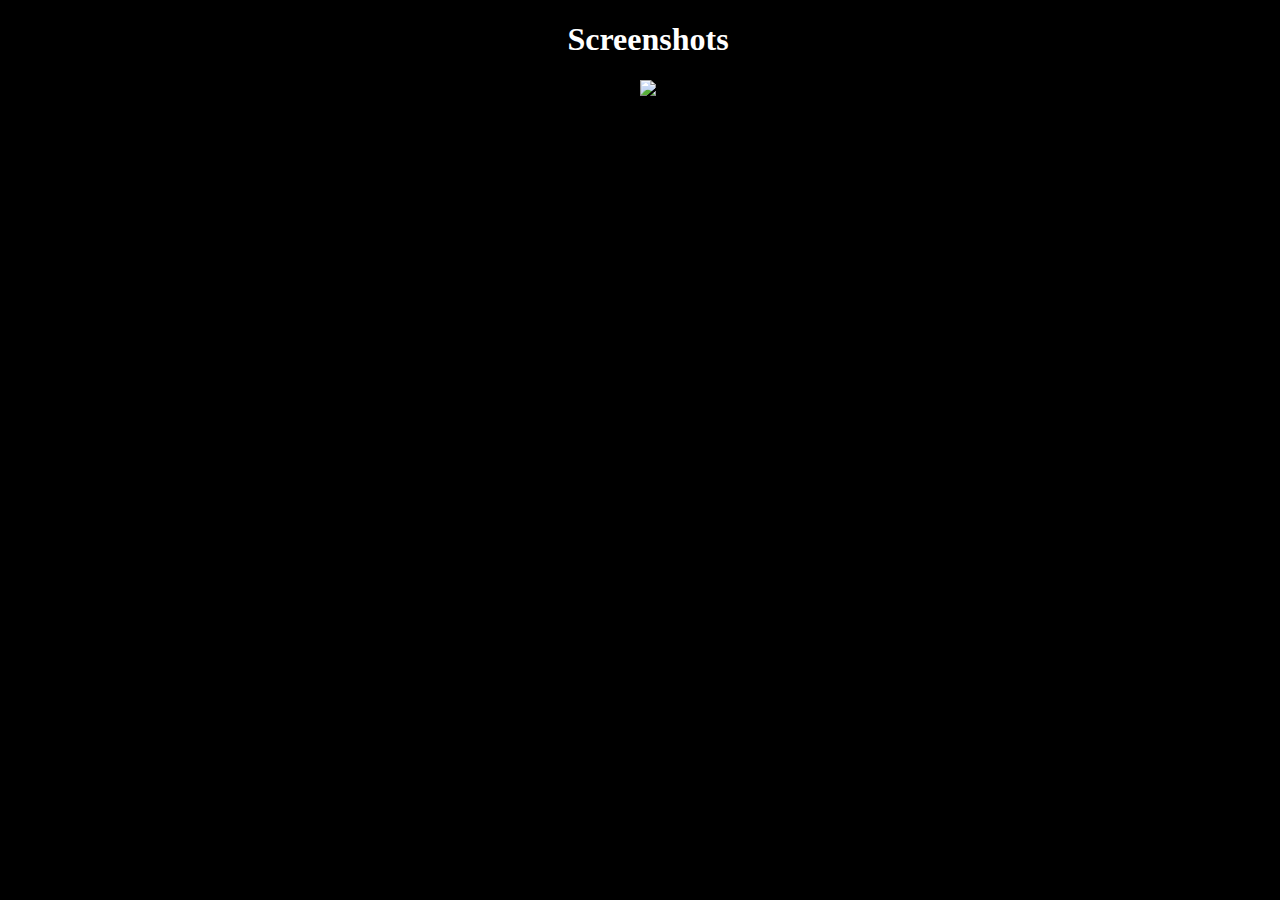
==== depic/dividedxi.depic/index.html @ 59cca235 "Add files via upload" ====
<!DOCTYPE html>
<html>
<head>
        <meta name="viewport" content="width=device-width, initial-scale=1, maximum-scale=1, user-scalable=no">
        <link rel="stylesheet" href="style.css" />
</head>
<body>
<center><h1>Screenshots</h1></center>
<center><img src="screen01.jpg"/></center>
</html>
---- depic/dividedxi.depic/style.css ----
body {
    background-color: #000; width: 100%; height: 100%;
}

h1 {
    color:#fff;
}

img {
    max-width: 99%;
    height: auto;
}
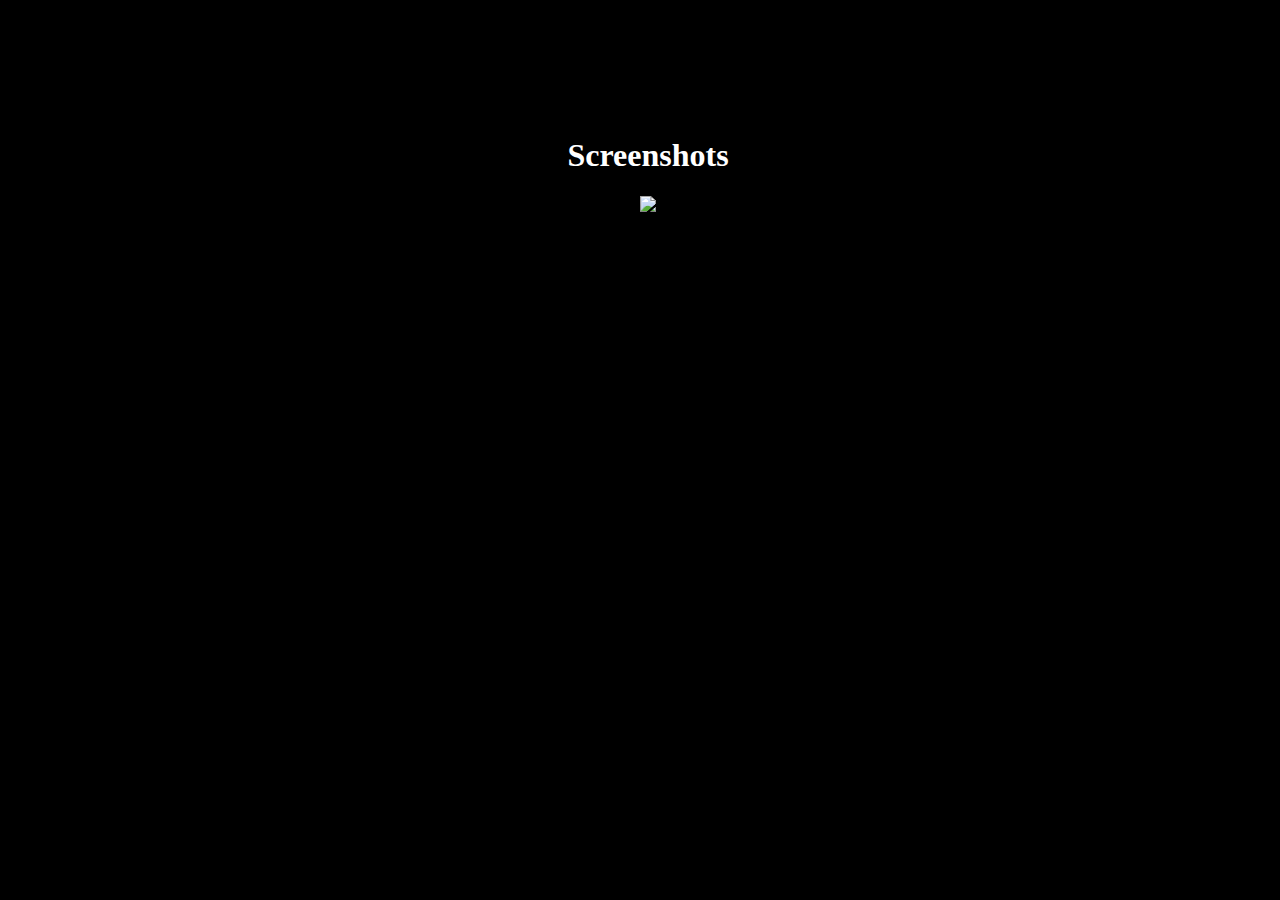
==== commit a71f240b: "Add files via upload" ====
--- a/depic/dividedxi.depic/index.html
+++ b/depic/dividedxi.depic/index.html
@@ -1,10 +1,22 @@
 <!DOCTYPE html>
 <html>
 <head>
-        <meta name="viewport" content="width=device-width, initial-scale=1, maximum-scale=1, user-scalable=no">
+        <meta name="viewport" content="width=device-width, initial-scale=1, maximum-scale=1">
+        <meta http-equiv="Cache-Control" content="no-store" />
         <link rel="stylesheet" href="style.css" />
 </head>
 <body>
+    <br>
+    <center>
+        Requires <b><i>XenInfo</i></b> for weather.
+        <br>
+        <br>
+        DividedXI i'ts a modern widget for XenHTML with weather, clock and day/month information. Hope you enjoy!
+        <br>
+        You can find me on Reddit, /user/theadrill.
+        <br>
+        <br>
+    </center>
 <center><h1>Screenshots</h1></center>
 <center><img src="screen01.jpg"/></center>
 </html>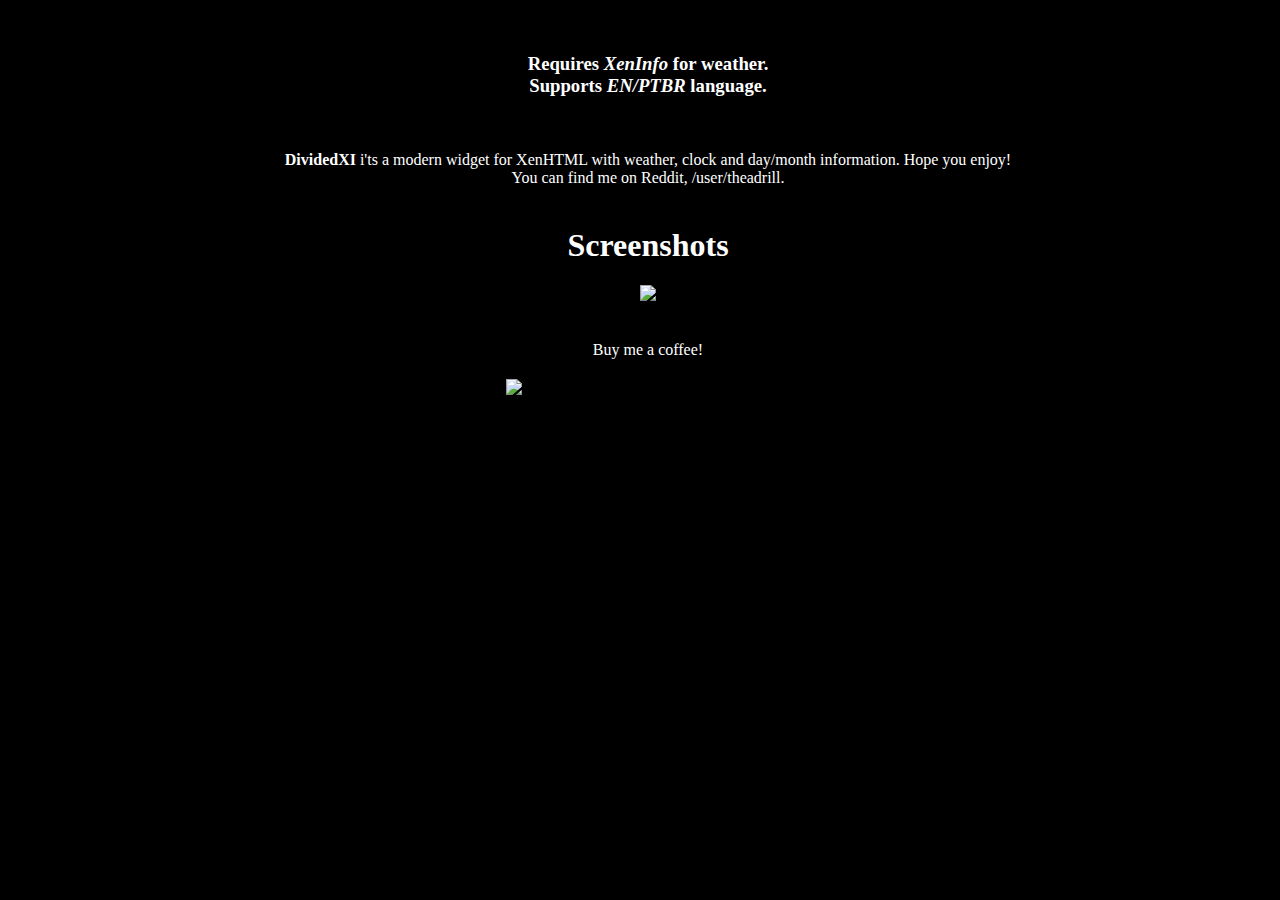
==== commit 663e5902: "Add files via upload" ====
--- a/depic/dividedxi.depic/index.html
+++ b/depic/dividedxi.depic/index.html
@@ -6,12 +6,14 @@
         <link rel="stylesheet" href="style.css" />
 </head>
 <body>
+    <p>
     <br>
     <center>
-        Requires <b><i>XenInfo</i></b> for weather.
+        <h3>Requires <b><i>XenInfo</i></b> for weather.
+        <br>Supports <i>EN/PTBR</i> language.</h3>
         <br>
         <br>
-        DividedXI i'ts a modern widget for XenHTML with weather, clock and day/month information. Hope you enjoy!
+        <b>DividedXI</b> i'ts a modern widget for XenHTML with weather, clock and day/month information. Hope you enjoy!
         <br>
         You can find me on Reddit, /user/theadrill.
         <br>
@@ -19,4 +21,18 @@
     </center>
 <center><h1>Screenshots</h1></center>
 <center><img src="screen01.jpg"/></center>
+<br>
+<br>
+    <center>Buy me a coffee!
+<br>
+<br>
+<form action="https://www.paypal.com/cgi-bin/webscr" method="post" target="_top">
+    <input type="hidden" name="cmd" value="_s-xclick">
+    <input type="hidden" name="encrypted" value="-----BEGIN [base64]/ikc7Ef2O74Kmo0Fmjvh6rCDlQVtvwsw94r2vtPjjvxpEUbGbWNwtpHApWGpK8nI2Bf4L4UwmnArNnyGICaYYCbhnVy57TmenFPEcKgMowWXph5foRnbynWtCGePcc4XWwUk0fTELMAkGBSsOAwIaBQAwgZMGCSqGSIb3DQEHATAUBggqhkiG9w0DBwQIeOc+o9f/uzSAcLE8jpKO7dq4Fx+58poQVR0dnWWy9pt/GOZlj6+FTQV3gZqHcqQbWkusk2skFcC+t2/DfKljpwxtYlx+/[base64]/hJl66/RGqrj5rFb08sAABNTzDTiqqNpJeBsYs/[base64]/MA0GCSqGSIb3DQEBBQUAA4GBAIFfOlaagFrl71+jq6OKidbWFSE+Q4FqROvdgIONth+8kSK//Y/4ihuE4Ymvzn5ceE3S/[base64]/TANBgkqhkiG9w0BAQEFAASBgDUxsXreLCQoFLHa/9X/UaUFmCqeNA/GO05tm69Hn6QClnyN2UKbsdrVzbORlWMvRu9OEXk6QYRQ15Muq2w2RlGN+vu1AWjJUvKCaCgO+ld0Q7L2xz2uIaPvKFohgJHDyrY9RK0W3Oin1SBIzhQz9A2YDRM9oFEUQh9idRlyxNFO-----END PKCS7-----
+    ">
+    <input type="image" src="https://www.paypalobjects.com/en_US/i/btn/btn_donateCC_LG.gif" border="0" name="submit" alt="PayPal - The safer, easier way to pay online!">
+    <img alt="" border="0" src="https://www.paypalobjects.com/pt_BR/i/scr/pixel.gif" width="1" height="1">
+</form>
+</center>
+</p>
 </html>--- a/depic/dividedxi.depic/style.css
+++ b/depic/dividedxi.depic/style.css
@@ -1,5 +1,10 @@
 body {
     background-color: #000; width: 100%; height: 100%;
+    color: #fff;
+}
+
+p {
+    color: #fff;
 }
 
 h1 {
